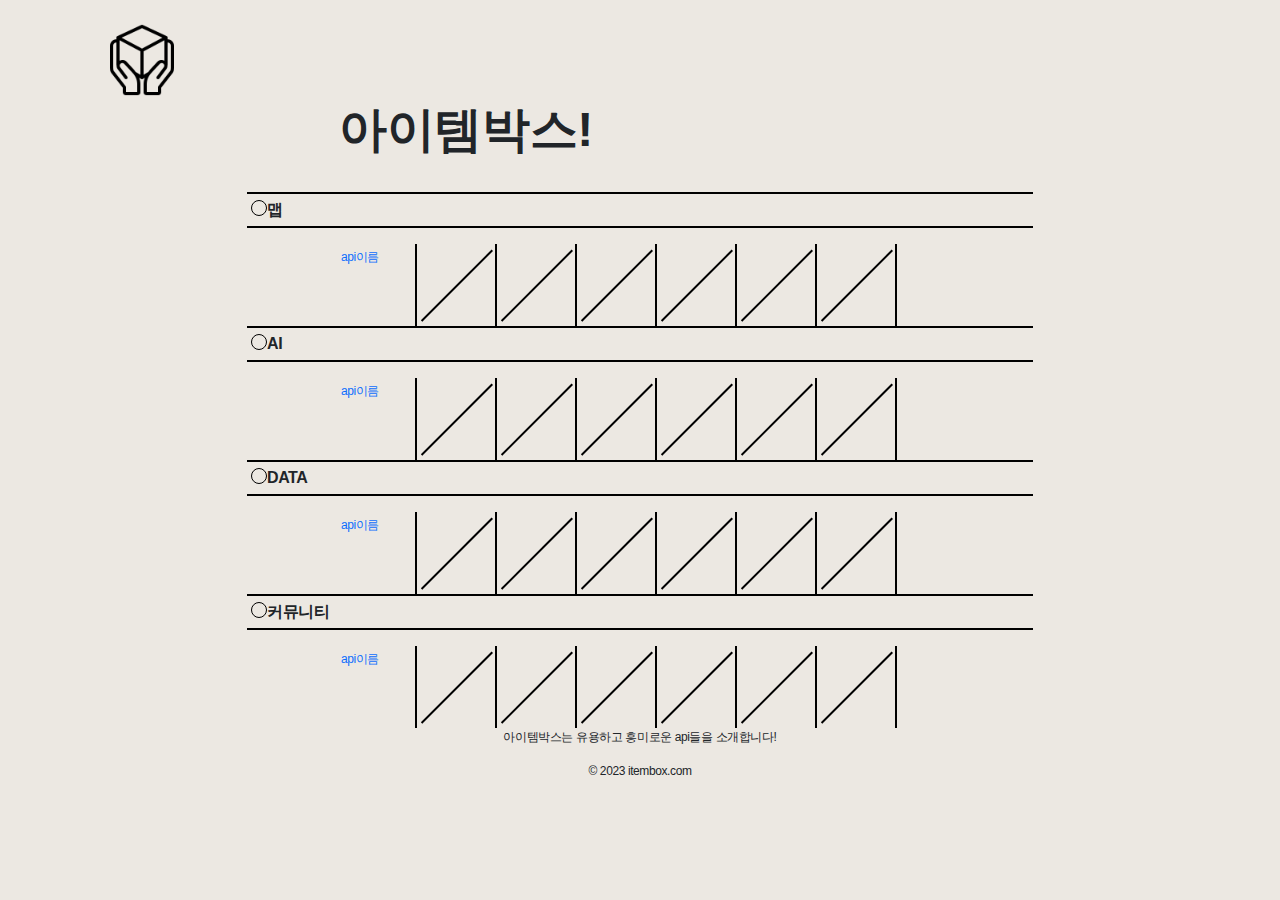
==== itemBox/src/main/resources/templates/index.html @ 9607b5e4 "메인페이지 테만" ====
<!DOCTYPE html>
<html
  lang="ko"
  xmlns:th="http://www.thymeleaf.org"
  xmlns:layout="http://www.ultraq.net.nz/thymeleaf/layout"
>
  <!-- layout:decorate="fragment/_layout" -->
  <head>
    <meta charset="UTF-8" />
    <meta
      name="viewport"
      content="width=device-width, user-scalable=no, initial-scale=1.0, maximum-scale=1.0, minimum-scale=1.0"
    />
    <meta http-equiv="X-UA-Compatible" content="ie=edge" />
    <script src="https://ajax.googleapis.com/ajax/libs/jquery/3.6.3/jquery.min.js"></script>
    <link
      href="https://cdn.jsdelivr.net/npm/bootstrap@5.2.3/dist/css/bootstrap.min.css"
      rel="stylesheet"
    />
    <script src="https://cdn.jsdelivr.net/npm/bootstrap@5.2.3/dist/js/bootstrap.bundle.min.js"></script>
    <script src="https://use.fontawesome.com/releases/v5.2.0/js/all.js"></script>
    <title>타이틀</title>

    <style>
      * {
        font-family: "Noto Sans KR", sans-serif;
        color: var(--black-default);
        font-style: normal;
        margin: 0px;
        padding: 0px;
        border: none;
        outline: none;
        box-sizing: border-box;
        letter-spacing: -0.4px;
      }
      body {
        background: #ece8e2;
      }
      li {
        list-style: none;
      }
      a {
        text-decoration: none;
      }
      .mainLogo-wrap {
        padding-left: 20px;
        padding-top: 20px;
      }
      .index-title {
        display: flex;
        margin: 0px auto;
        width: 622px;
        position: relative;
      }
      .index-title h4 {
        width: 274px;
        height: 60px;
        font-weight: 900;
        font-size: 48px;
        line-height: 60px;
        text-align: center;
      }
      .index-info {
        width: 786px;
        margin: 24px auto 0px auto;
      }
      .items-wrap > p {
        font-weight: 700;
        font-size: 16px;
        border-top: 2px solid black;
        border-bottom: 2px solid black;
        padding: 4px;
      }

      .item-cate > span:first-of-type {
        display: inline-block;
        width: 16px;
        height: 16px;
        border-radius: 16px;
        vertical-align: -5%;
        border: 1px solid black;
      }
      .items {
        width: 670px;
        margin: 0 auto;
        display: flex;
        flex-wrap: wrap;
        justify-content: start;
      }
      .items > li {
        width: 80px;
        height: 82px;
        border-right: 2px solid black;
      }
      .item-none:after {
        position: absolute;
        content: "";
        border-top: 2px solid black;
        width: 100px;
        transform: translateX(76px) rotate(135deg);
        transform-origin: 0% 0%;
        margin-top: 7px;
      }
      .item span {
        font-size: 12px;
      }
      footer {
        text-align: center;
        font-size: 12px;
      }
    </style>
  </head>
  <body>
    <!-- <div layout:fragment="content"> -->
    <div class="container">
      <!--헤더부분-->
      <header>
        <div class="mainLogo-wrap">
          <img
            src="../static/img/logo/itembox-logo.png"
            alt=""
            class="mainLogo"
            width="80px"
            height="80px"
          />
        </div>
      </header>
      <main>
        <section class="index-title">
          <h4><strong>아이템박스!</strong></h4>
        </section>
        <section class="index-info">
          <article class="items-wrap">
            <p class="item-cate"><span></span><span>맵</span></p>
            <ul class="items">
              <li class="item">
                <a href="">
                  <img src="" alt="" alt="api-image" />
                  <span>api이름</span>
                </a>
              </li>
              <li class="item-none"></li>
              <li class="item-none"></li>
              <li class="item-none"></li>
              <li class="item-none"></li>
              <li class="item-none"></li>
              <li class="item-none"></li>
            </ul>
          </article>
          <article class="items-wrap">
            <p class="item-cate"><span></span><span>AI</span></p>
            <ul class="items">
              <li class="item">
                <a href="">
                  <img src="" alt="" alt="api-image" />
                  <span>api이름</span>
                </a>
              </li>
              <li class="item-none"></li>
              <li class="item-none"></li>
              <li class="item-none"></li>
              <li class="item-none"></li>
              <li class="item-none"></li>
              <li class="item-none"></li>
            </ul>
          </article>
          <article class="items-wrap">
            <p class="item-cate"><span></span><span>DATA</span></p>
            <ul class="items">
              <li class="item">
                <a href="">
                  <img src="" alt="" alt="api-image" />
                  <span>api이름</span>
                </a>
              </li>
              <li class="item-none"></li>
              <li class="item-none"></li>
              <li class="item-none"></li>
              <li class="item-none"></li>
              <li class="item-none"></li>
              <li class="item-none"></li>
            </ul>
          </article>
          <article class="items-wrap">
            <p class="item-cate"><span></span><span>커뮤니티</span></p>
            <ul class="items">
              <li class="item">
                <a href="">
                  <img src="" alt="" alt="api-image" />
                  <span>api이름</span>
                </a>
              </li>
              <li class="item-none"></li>
              <li class="item-none"></li>
              <li class="item-none"></li>
              <li class="item-none"></li>
              <li class="item-none"></li>
              <li class="item-none"></li>
            </ul>
          </article>
        </section>
      </main>
      <footer>
        <p>아이템박스는 유용하고 흥미로운 api들을 소개합니다!</p>
        <p>© 2023 itembox.com</p>
      </footer>
    </div>
  </body>
</html>
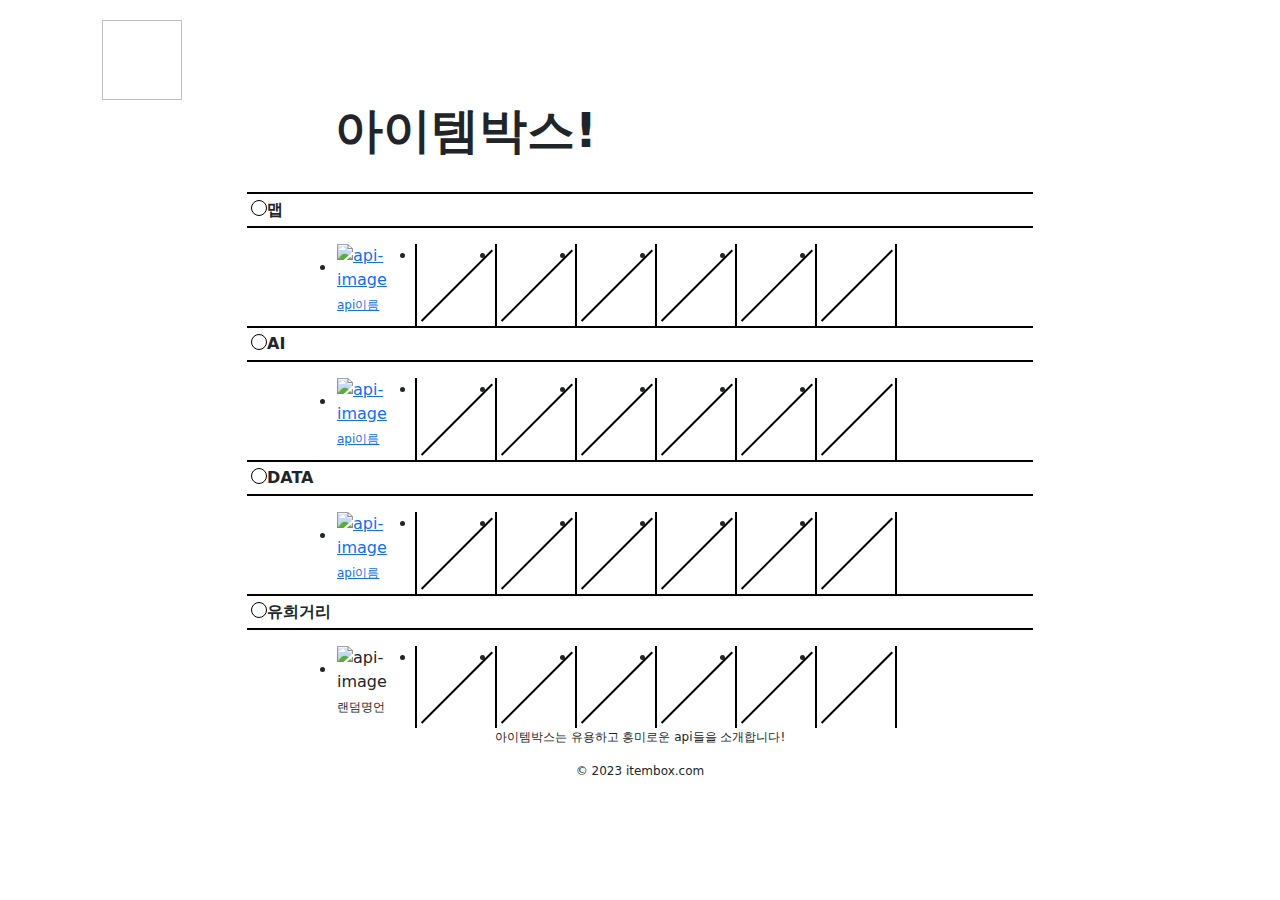
==== commit c7148e32: "1.랜덤 명언 백단만 2.지역 전통 음식 스크래퍼" ====
--- a/itemBox/src/main/resources/templates/index.html
+++ b/itemBox/src/main/resources/templates/index.html
@@ -19,29 +19,10 @@
     />
     <script src="https://cdn.jsdelivr.net/npm/bootstrap@5.2.3/dist/js/bootstrap.bundle.min.js"></script>
     <script src="https://use.fontawesome.com/releases/v5.2.0/js/all.js"></script>
+    <link rel="stylesheet" th:href="@{/css/home.css}" />
     <title>타이틀</title>
 
     <style>
-      * {
-        font-family: "Noto Sans KR", sans-serif;
-        color: var(--black-default);
-        font-style: normal;
-        margin: 0px;
-        padding: 0px;
-        border: none;
-        outline: none;
-        box-sizing: border-box;
-        letter-spacing: -0.4px;
-      }
-      body {
-        background: #ece8e2;
-      }
-      li {
-        list-style: none;
-      }
-      a {
-        text-decoration: none;
-      }
       .mainLogo-wrap {
         padding-left: 20px;
         padding-top: 20px;
@@ -117,7 +98,7 @@
       <header>
         <div class="mainLogo-wrap">
           <img
-            src="../static/img/logo/itembox-logo.png"
+            th:src="@{/img/logo/itembox-logo.png}"
             alt=""
             class="mainLogo"
             width="80px"
@@ -135,7 +116,7 @@
             <ul class="items">
               <li class="item">
                 <a href="">
-                  <img src="" alt="" alt="api-image" />
+                  <img src="" alt="api-image" />
                   <span>api이름</span>
                 </a>
               </li>
@@ -152,7 +133,7 @@
             <ul class="items">
               <li class="item">
                 <a href="">
-                  <img src="" alt="" alt="api-image" />
+                  <img src="" alt="api-image" />
                   <span>api이름</span>
                 </a>
               </li>
@@ -169,7 +150,7 @@
             <ul class="items">
               <li class="item">
                 <a href="">
-                  <img src="" alt="" alt="api-image" />
+                  <img src="" alt="api-image" />
                   <span>api이름</span>
                 </a>
               </li>
@@ -182,12 +163,12 @@
             </ul>
           </article>
           <article class="items-wrap">
-            <p class="item-cate"><span></span><span>커뮤니티</span></p>
+            <p class="item-cate"><span></span><span>유희거리</span></p>
             <ul class="items">
               <li class="item">
-                <a href="">
-                  <img src="" alt="" alt="api-image" />
-                  <span>api이름</span>
+                <a th:href="@{/quotes/random}">
+                  <img src="" alt="api-image" />
+                  <span>랜덤명언</span>
                 </a>
               </li>
               <li class="item-none"></li>
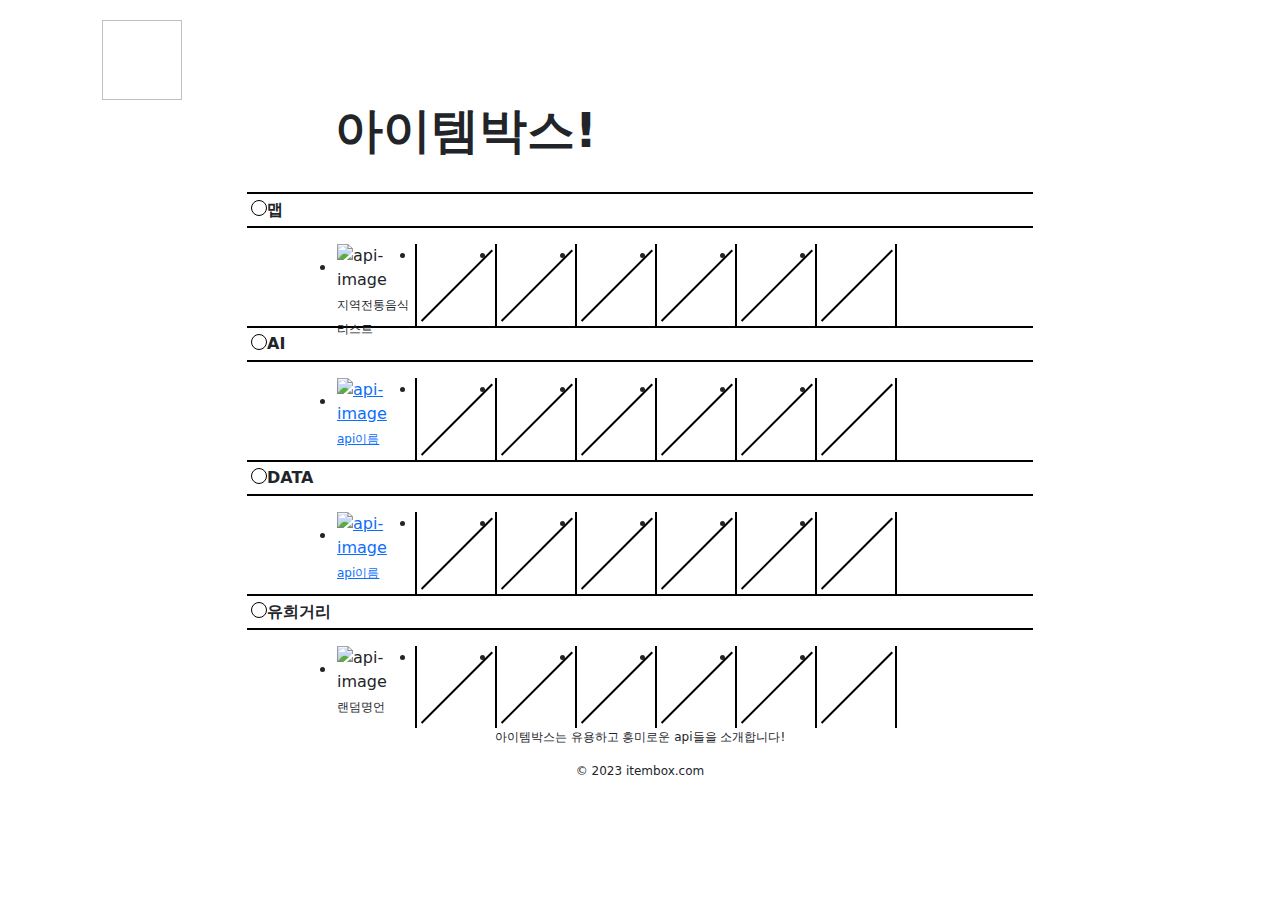
==== commit e9148500: "no message" ====
--- a/itemBox/src/main/resources/templates/index.html
+++ b/itemBox/src/main/resources/templates/index.html
@@ -20,7 +20,7 @@
     <script src="https://cdn.jsdelivr.net/npm/bootstrap@5.2.3/dist/js/bootstrap.bundle.min.js"></script>
     <script src="https://use.fontawesome.com/releases/v5.2.0/js/all.js"></script>
     <link rel="stylesheet" th:href="@{/css/home.css}" />
-    <title>타이틀</title>
+    <title>아이템박스</title>
 
     <style>
       .mainLogo-wrap {
@@ -115,9 +115,9 @@
             <p class="item-cate"><span></span><span>맵</span></p>
             <ul class="items">
               <li class="item">
-                <a href="">
+                <a th:href="@{/map/localFoods}">
                   <img src="" alt="api-image" />
-                  <span>api이름</span>
+                  <span>지역전통음식리스트</span>
                 </a>
               </li>
               <li class="item-none"></li>
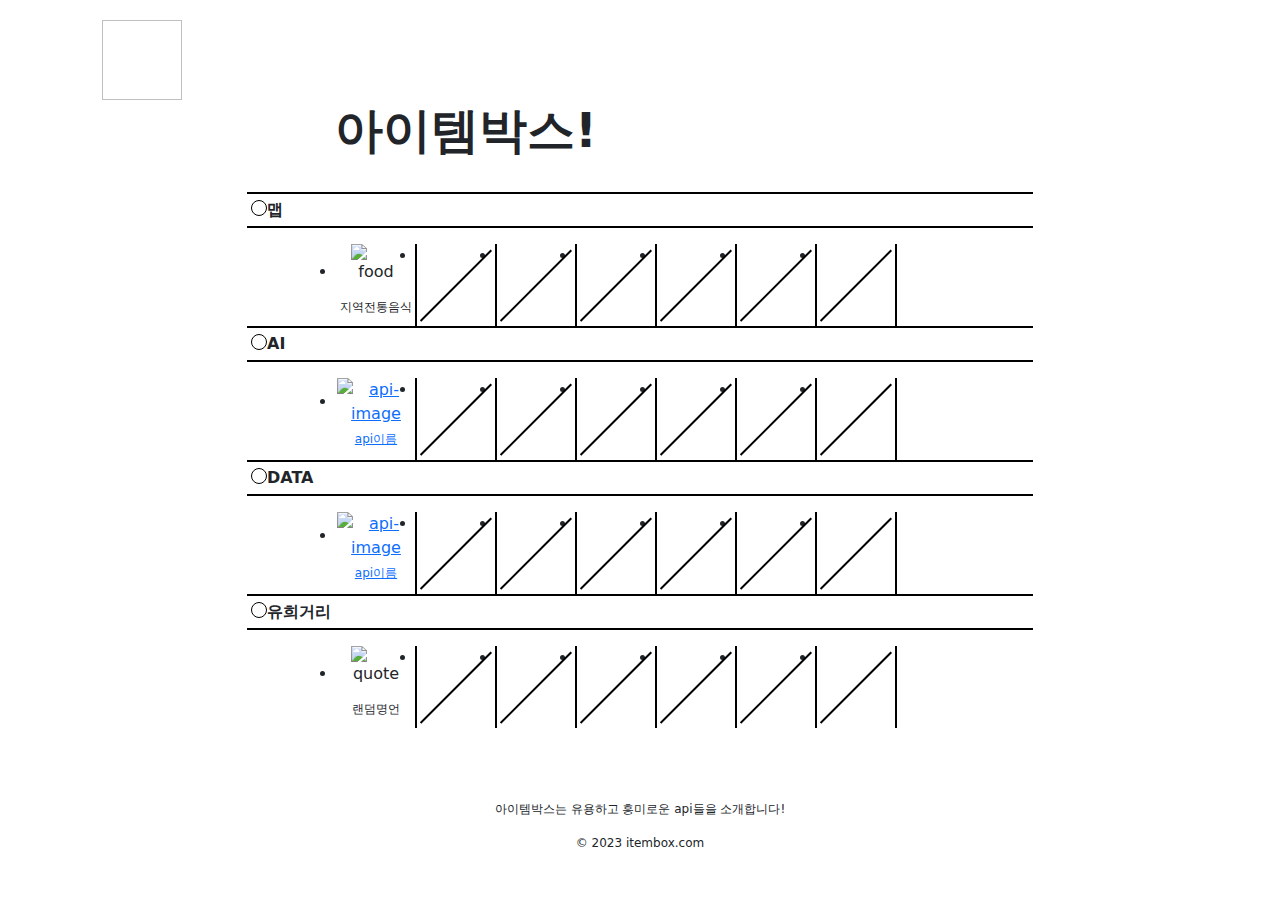
==== commit fb8037c1: "지역음식, 명언찾기 기본적인건 완" ====
--- a/itemBox/src/main/resources/templates/index.html
+++ b/itemBox/src/main/resources/templates/index.html
@@ -1,10 +1,5 @@
 <!DOCTYPE html>
-<html
-  lang="ko"
-  xmlns:th="http://www.thymeleaf.org"
-  xmlns:layout="http://www.ultraq.net.nz/thymeleaf/layout"
->
-  <!-- layout:decorate="fragment/_layout" -->
+<html lang="ko" xmlns:th="http://www.thymeleaf.org">
   <head>
     <meta charset="UTF-8" />
     <meta
@@ -23,6 +18,9 @@
     <title>아이템박스</title>
 
     <style>
+      main {
+        height: 700px;
+      }
       .mainLogo-wrap {
         padding-left: 20px;
         padding-top: 20px;
@@ -72,13 +70,15 @@
         width: 80px;
         height: 82px;
         border-right: 2px solid black;
-      }
+        text-align: center;
+      }
+
       .item-none:after {
         position: absolute;
         content: "";
         border-top: 2px solid black;
         width: 100px;
-        transform: translateX(76px) rotate(135deg);
+        transform: translateX(36px) rotate(135deg);
         transform-origin: 0% 0%;
         margin-top: 7px;
       }
@@ -88,6 +88,10 @@
       footer {
         text-align: center;
         font-size: 12px;
+      }
+      .api-image {
+        display: block;
+        margin: 0 auto;
       }
     </style>
   </head>
@@ -115,9 +119,15 @@
             <p class="item-cate"><span></span><span>맵</span></p>
             <ul class="items">
               <li class="item">
-                <a th:href="@{/map/localFoods}">
-                  <img src="" alt="api-image" />
-                  <span>지역전통음식리스트</span>
+                <a th:href="@{/map/food/{region}(region='서울')}">
+                  <img
+                    width="50"
+                    height="50"
+                    src="https://img.icons8.com/ios-filled/50/food.png"
+                    alt="food"
+                    class="api-image"
+                  />
+                  <span>지역전통음식</span>
                 </a>
               </li>
               <li class="item-none"></li>
@@ -167,7 +177,13 @@
             <ul class="items">
               <li class="item">
                 <a th:href="@{/quotes/random}">
-                  <img src="" alt="api-image" />
+                  <img
+                    width="50"
+                    height="50"
+                    src="https://img.icons8.com/ios-filled/50/quote.png"
+                    alt="quote"
+                    class="api-image"
+                  />
                   <span>랜덤명언</span>
                 </a>
               </li>
